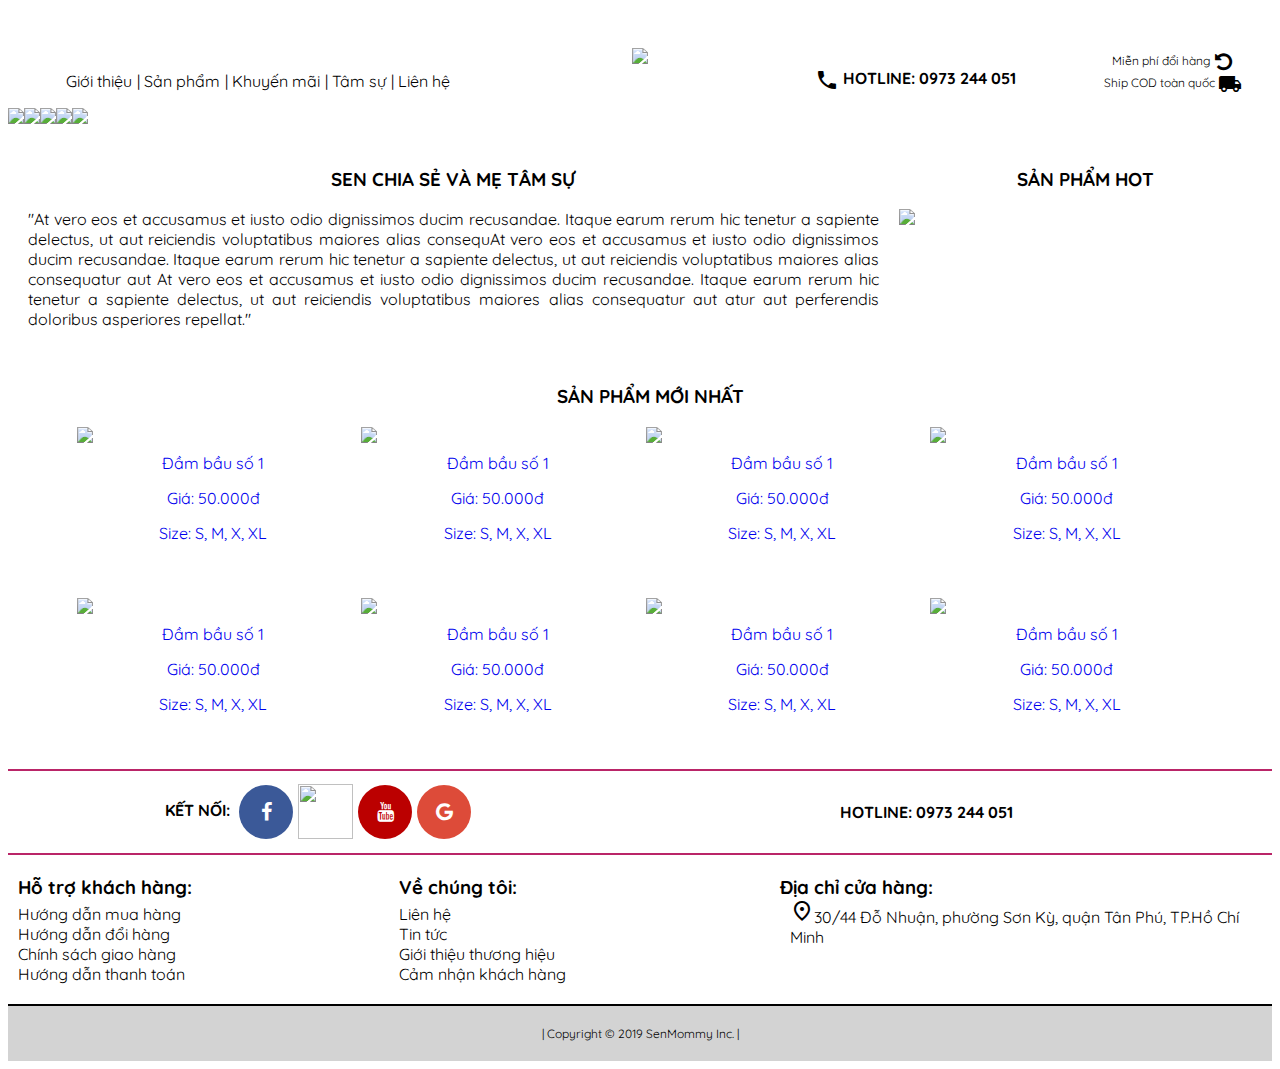
==== index.html @ 3764062b "My online shop" ====
<!DOCTYPE html>
<html>

<head>
    <meta charset="utf-8">
    <meta name="viewport" content="width=device-width, initial-scale=1">
    <link href="https://fonts.googleapis.com/css?family=Material+Icons|Material+Icons+Outlined|Material+Icons+Two+Tone|Material+Icons+Round|Material+Icons+Sharp" rel="stylesheet">
    <link rel="stylesheet" href="https://cdnjs.cloudflare.com/ajax/libs/font-awesome/4.7.0/css/font-awesome.min.css">
    <link href="https://fonts.googleapis.com/css?family=Barlow|Lora|Open+Sans|Quicksand|Source+Sans+Pro" rel="stylesheet">
    <script src="https://ajax.googleapis.com/ajax/libs/jquery/3.3.1/jquery.min.js"></script>
    <link href="https://cdn.rawgit.com/michalsnik/aos/2.1.1/dist/aos.css" rel="stylesheet">
    <script src="https://cdn.rawgit.com/michalsnik/aos/2.1.1/dist/aos.js"></script>
    <style>
        body {
            display: flex;
            font-family: 'Quicksand', sans-serif;
            flex-direction: column;
            justify-content: center;
        }
       .mywrapper {
            display: flex;
            font-family: 'Quicksand', sans-serif;
            flex-direction: column;
            justify-content: center;
            overflow-x: hidden;
        }
        .nav_box {
            display: block;
            list-style-type: none;
            background-color: transparent;
            overflow: hidden;
            margin-top: 0;
        }

        .nav {
            display: inline-block;
            font-size: 17;
            padding-right: 5px;
            text-decoration: none;
            background-color: transparent;
            color: black;
            font-weight: normal;
        }

        .nav:hover {
            font-weight: bold;
            text-decoration: underline;
        }

        .header2,
        .shipping {
            display: none;
        }

        .header {
            display: flex;
            margin: 0 0 0 0;
            background-color: white;
            max-height: 100px;
            height: 20vw;
        }

        .right_nav1 {
            display: flex;
            justify-content: center;
            align-items: flex-end;
            padding-bottom: 17px;
            width: 40%;
        }

        .right_nav2 {
            display: inline-block;
            text-align: center;
            margin: auto;
            width: 20%;
        }

        .right_nav3 {
            display: flex;
            width: 40%;
            text-align: center;
            align-items: flex-end;
        }

        .danhmuc_box {
            display: none;
            position: absolute;
            margin-left: -50px;
            background-color: white;
            width: 80vw;
            z-index: 2;
            max-width: 600px;
            border: solid black;
            border-width: 1px;
        }

        .danhmuc:hover .danhmuc_box {
            display: flex;
        }

        .danhmuc_box:hover {
            display: flex;
        }

        .danhmuc_content {
            display: flex;
            flex-direction: column;
            text-align: center;
            width: 33.3333%;
        }

        .subdanhmuc1:hover {
            background-color: lightgray;
            width: 100%;
            margin: auto;
            font-weight: 700;
            text-decoration: none;
        }

        .subdanhmuc1 {
            display: block;
            width: 100%;
            margin: auto;
            padding: 10px;
            text-decoration: none;
            font-weight: 400;
            color: black;
        }

        h4 {
            color: #ba2568;
            font-weight: bold;
            margin-left: 10px;
            margin-top: 10px;
            margin-bottom: 0;
        }

        .divider {
            height: 1px;
            background: #ba2568;
            margin: 0 0 0 0;
            width: 100%;
            border-bottom: 1px solid #ba2568;

        }
        .homecontent2 {
            display: flex;
            position: relative;
            width: 170vw;
            height: auto;
            margin-left:0;
            overflow:hidden;
            -webkit-animation: cycle 45s ease infinite;
            -moz-animation: cycle 45s ease infinite;
            -o-animation: cycle 45s ease infinite;
            animation: cycle 45s ease infinite;
        }
        
        .homecontent2 a {
           width:auto;
        }
        
        .homecontent2 a img{
            width:auto;
            height: 50vw;
        }

        .homecontent2:hover {
            -webkit-animation-play-state:  paused;
            -moz-animation-play-state:  paused;
            -o-animation-play-state: paused;
            animation-play-state: paused;
        }
        
        @keyframes cycle{
            from {transform: translateX(0px);}
            50% {transform: translateX(-70vw);}
            to {transform: translateX(0px);}
            
        }
        .homecontent3 {
            display: flex;
            margin: auto;
        }

        .homecontent3_1 {
            display: block;
            width: 30%;
        }

        .homecontent3_2 {
            display: block;
            width: 70%;
            background-color: white;
            color: black;
            padding-left: 10px;
            padding-right: 10px;
        }

        .homecontent4 {
            display: block;
            margin-top: 20px;;
            text-align: center;
        }

        .homecontent4_2 {
            display: flex;
            flex-flow: wrap;
            width: 90%;
            margin: auto;
            list-style: none;
            
        }

        .homecontent4_product {
            display: flex;
            flex-direction: column;
            margin-bottom: 50px;
            margin-left: auto;
            margin-right: auto;
            width: 24%;
            text-decoration: none;
        }
        .homecontent4_product p{
            margin: 10px 0 5px 0;
        }

        .homecontent5 {
            display: flex;
            width: 100%;
            margin: auto;
            align-items: center;
            max-width: 1000px;
        }

        .homecontent5_1 {
            display: inline-block;
            vertical-align: middle;
            width: 70%;
        }

        .homecontent5_2 {
            width: 30%;
            text-align: left;
            line-height: 50px;
        }

        .homecontent7 {
            display: flex;
            margin: 0 0 0 0;
        }

        .homecontent6 {
            display: flex;
            max-width: 1300px;
            margin: auto;
            width: 100%;
        }

        .homecontent6_1 {
            display: block;
            width: 30%;
            padding: 10px;
        }

        .homecontent6_2 {
            display: block;
            width: 30%;
            padding: 10px;
            text-align: left;
        }

        .homecontent6_3 {
            display: block;
            text-align: left;
            width: 40%;
            padding: 10px;
        }

        .fa {
            font-size: 20px;
            width: 20px;
            text-align: center;
            vertical-align: middle;
            text-decoration: none;
            border-radius: 100%;
        }

        .fa:hover {
            opacity: 0.5;
        }

        .fa-facebook {
            padding: 17px;
            margin-right: 5px;
            background: #3B5998;
            color: white;
        }

        .fa-youtube {
            padding: 17px;
            margin-right: 5px;
            background: #bb0000;
            color: white;
        }

        .fa-zalo {
            width:55px; height:55px; 
            vertical-align: middle;
            color: white;
            font-family: 'Quicksand', sans-serif;
            font-weight: bold;
        }
        .fa-zalo:hover {
            opacity: 0.5;
        }
        
        .fa-google {
            padding: 17px;
            margin-right: 5px;
            background: #dd4b39;
            color: white;
        }

        .overlay {
            position: absolute;
            bottom: 0;
            background: rgb(0, 0, 0);
            background: rgba(0, 0, 0, 0.5);
            /* Black see-through */
            color: #f1f1f1;
            width: 100%;
            transition: .5s ease;
            opacity: 0;
            overflow: hidden;
            margin-bottom: 5px;
            color: white;
            font-size: 20px;
            padding-top: 20px;
            padding-bottom: 20px;
            text-align: center;
        }
        @media (max-width:399px){
            .homecontent6 {
                display: flex;
                flex-flow: wrap;
                width: 100%;
                margin: auto;
            }

            .homecontent6_1 {
                width: 100%;
                text-align: left;
                padding-left: 3vw;
            }

            .homecontent6_2 {
                display: block;
                width: 100%;
                text-align: left;
                padding-left: 3vw;
                margin-top: -20px;
            }

            .homecontent6_3 {
                display: block;
                width: 100%;
                text-align: center;
                padding: inherit;
            }
        }
        @media (max-width:650px) and (min-width:399px) {
            .homecontent6 {
                display: flex;
                flex-flow: wrap;
                width: 100%;
                margin: auto;
            }

            .homecontent6_1 {
                width: 45%;
                text-align: left;
                padding-left: 3vw;
            }

            .homecontent6_2 {
                display: block;
                width: 44%;
                text-align: left;
                padding-left: 0vw;
            }

            .homecontent6_3 {
                display: block;
                width: 100%;
                text-align: center;
                padding: inherit;
            }
        }
        /*------------------------ device < 650px width screen-------------------------------------------------*/
        @media (max-width:650px) {

            .homecontent4 {
                display: flex;
                flex-direction: column;
            }

            .homecontent4_2 {
                display: flex;
                flex-direction: column;
                width: 100%;
                text-align: center;
                margin-bottom: 20px;
            }

            .homecontent4_product {
                display: flex;
                width: 70%;
                text-decoration: none;
                margin-left: auto;
                margin-right: auto;
                margin-bottom: 50px;
            }

            .homecontent5 {
                display: flex;
                flex-direction: column;
                width: 100%;
                margin: auto;
            }

            .homecontent5_1 {
                display: flex;
                vertical-align: middle;
                width: 100%;
                margin-left: 0;
                padding-top: 13px;
                height: 100%;
                justify-content: center;
            }

            .homecontent5_2 {
                width: 100%;
                line-height: 30px;
                text-align: center;
            }

            .fa {
                padding: 12px;
                font-size: 20px;
                width: 20px;
                text-align: center;
                text-decoration: none;
                border-radius: 100%;
            }
            
            .fa-zalo {
                width:45px; height:45px; 
                vertical-align: middle;
                color: white;
                font-family: 'Quicksand', sans-serif;
                font-weight: bold;
            }
            
            .fa-zalo:hover {
                opacity: 0.5;
            }
        }
        @media screen and (max-width:1151px) and (min-width:650px){
        .homecontent4_2 {
                display: flex;
                flex-flow: wrap;
                width: 90%;
                margin-left: auto;
                margin-right: auto;
                text-align: center;
                margin-bottom: 20px;
            }

            .homecontent4_product {
                display: flex;
                width: 47%;
                text-decoration: none;
                margin-left: auto;
                margin-right: auto;
                margin-bottom: 80px;
            }
        }
        /*--------------------------------device < 818px width screen----------------------------------------*/
        @media screen and (max-width:818px) {
            
            .homecontent7,{
                display: flex;
            }

            .homecontent3 {
                display: flex;
                flex-direction: column;
            }
            .homecontent3_1 {
                display: flex;
                flex-direction: column;
                align-items: center;
                width: 100%;
            }

            .homecontent3_2 {
                display: block;
                width: 100%;
                background-color: white;
                color: black;
                padding-left: 0px;
                padding-right:0px;
            }
            
            
            .header {
                display: none;
            }

            
            .header2 {
                display: flex;
                flex-flow: wrap;
                position: fixed;
                top:0;
                left:0;
                right:0;
                z-index: 20;
                margin: 0 0 0 0;
                background-color: white;
                max-height: 80px;
                height: 20vw;
            }
            
            .header_decoy{
                max-height: 110px;
                height: 20vw;
            }

            .right_nav1 {
                display: flex;
                width: 10%;
                margin-left: 5px;
                transition: .9s ease;
                padding: 0;
            }

            .right_nav2 {
                display: flex;
                width: 70%;
                margin-bottom: -10px;
                 transition: .9s ease;
            }

            .right_nav3 {
                display: flex;
                width: 10%;
                margin-right: 5px;
                transition: .9s ease;
                padding:0;
            }

            .side_nav_box {
                display: block;
                list-style-type: none;
                background-color: transparent;
                overflow: hidden;
                margin-top: 0;
            }

            #Mymenu {
                display: flex;
                flex-direction: column;
                width: 0px;
                position: fixed;
                z-index: 100;
                top: 0;
                left: 0;
                height: 100vh;
                overflow-y: auto;
                background-color: #29373f;
                overflow-x: hidden;
                transition: 0.2s;
                padding-top: 20px;
                color: white;
            }
            
            .shipping {
                display: inline-block;
                width: 100%;
                font-size: 12px;
                background-color: white;
            }

            .side_nav {
                display: inline;
                font-size: 17;
                padding: 10px 0 10px 10px;
                text-decoration: none;
                background-color: transparent;
                color: white;
                font-weight: normal;
            }

            .side_nav:hover {
                font-weight: bold;
                text-decoration: none;
                background-color: lightgray;
                color: black;
            }
            
            .side_active {
                font-weight: bold;
                text-decoration: none;
                background-color: lightgray;
                color: black;
                transition: .5s ease;
            }
            .side_danhmuc_box {
                display: flex;
                flex-direction: column;
                background-color: #f4f4f4;
                width: 100%;
                height: 100%;
                margin-bottom: 0px;
                text-decoration: none;
                -webkit-transition: all 0.5s ease-in-out;
                -moz-transition: all 0.5s ease-in-out;
                -o-transition: all 0.5s ease-in-out;
                transition: all 0.5s ease-in-out;
            }
            

            .side_danhmuc {
                display: flex;
                flex-direction: column;
                text-align: left;
                text-decoration: none;
                height:0;
                overflow-y: hidden;
                -webkit-transition: all 0.3s ease-in-out;
                -moz-transition: all 0.3s ease-in-out;
                -o-transition: all 0.3s ease-in-out;
                transition: all 0.3s ease-in-out;
            }
            
            .side_danhmuc_active{
                
            }
            
            .side_danhmuc_content {
                display: flex;
                flex-direction: column;
            }
            
            .side_danhmuc_content2:hover {
                color: black;
                background-color: lightgray;
            }
            .side_danhmuc_content a:hover {
                color: black;
                font-weight: bold;
                background-color: lightgray;
            }
            .side_danhmuc_content .side_subdanhmuc {
                color:black;
                text-decoration: none;
                padding: 10px 0 10px 10px;
            }
            .side_danhmuc_content .side_subheader{
                text-decoration: none;
                color: #ba2568;
                font-weight: bold;
                padding: 10px 0 10px 10px;
            }
            
            .rotated{
                -webkit-transform : rotate(180deg); 
                -moz-transform    : rotate(180deg);  
                -o-transform      : rotate(180deg); 
                transform       : rotate(180deg); 
                -webkit-transition: all 0.5s ease-in-out;
                -moz-transition: all 0.5s ease-in-out;
                -o-transition: all 0.5s ease-in-out;
                transition: all 0.5s ease-in-out;
            }

        }

        /*----------------------------------Menu resize at 1018px width--------------------------*/
        @media screen and (max-width:1020px) and (min-width:818px) {
            .header {
                display: flex;
                margin: 0 0 0 0;
                background-color: white;
                max-height: 120px;
                height: 20vw;
            }

            .right_nav1 {
                display: flex;
                align-self: flex-end;
                justify-content: center;
                align-items: flex-end;
                padding-bottom: 17px;
                width: 50%;
                height: 30%;
                transition: .9s ease;
            }

            .right_nav2 {
                display: flex;
                align-self: flex-start;
                justify-content: center;
                position: absolute;
                left: 0;
                right: 0;
                margin: auto;
                width: 20%;
                transition: .9s ease;
            }

            .right_nav3 {
                display: flex;
                width: 50%;
                text-align: right;
                align-items: flex-end;
                transition: .9s ease-out;
            }

            .header2,
            .shipping {
                display: none;
            }
        }

        /*-----------------------------------the end of style--------------------------------------------*/
    </style>
</head>

<body>
    
    <script>
        $(document).ready(function(){
            var docclick = null;
            var sideclick = false;
            
            $("#menuicon").click(function() {
                $("#Mymenu").css("width","250px");
            });
            
            $("#side_close").click(function() {
                $("#Mymenu").css("width","0");
            });
            
            $("#dropmenu").click(function(){
                $("#dropmenu").toggleClass("side_active");
                if ($("#dropmenuContent").css("height") !== "0px"){
                    $("#dropmenuContent").css("height","0px");
                } else {$("#dropmenuContent").css("height","284px");}
                
            })

            $(document).click(function(evt){ 
                $("#Mymenu").click(function(sideevt){
                    sideclick = sideevt.type;
                });
                var opened = $("#Mymenu").css('width');
                if (sideclick === false && opened !== "0px"){
                    $("#Mymenu").css("width","0");
                }
                sideclick = false;
            });
            
            AOS.init();
        });
        

        /*function closemenu() {
            document.getElementById("Mymenu").style.width = "0px";
            document.getElementById("dropmenuContent").style.height = "0";
        }

        function dachon() {
            document.getElementById("dropmenu").classList.toggle("side_active");
            if (document.getElementById("dropmenuContent").style.height === "284px") {
                document.getElementById("dropmenuContent").style.height = "0";
            }  else {  
                document.getElementById("dropmenuContent").style.height = "284px";
                    }
        }        
         });*/
    </script>
    <div class="mywrapper">
    <div class="header">
        <div class="right_nav1">
            <a href="About.html" class="nav">Giới thiệu</a><a>|&nbsp;</a>
            <div class="nav danhmuc"> Sản phẩm
                <div class="danhmuc_box">
                    <div class="danhmuc_content">
                        <a href=# style="text-decoration: none;">
                            <h4>PHONG CÁCH CỦA MẸ</h4>
                        </a>
                        <a class="subdanhmuc1" href=#>Đầm cho mẹ</a>
                        <a class="subdanhmuc1" href=#>Quần áo bầu</a>
                        <a class="subdanhmuc1" href=#>Đồ mẹ mặc nhà</a>
                        <a class="subdanhmuc1" href=#>Đổ lót cho mẹ</a>
                    </div>
                    <div class="danhmuc_content">
                        <a href=#>
                            <h4>MẸ DƯỠNG DA</h4>
                        </a>
                    </div>
                    <div class="danhmuc_content">
                        <a href=#>
                            <h4>DÀNH CHO BÉ YÊU</h4>
                        </a>
                    </div>
                </div>
            </div><a>|&nbsp;</a>
            <a href="Homepage.html" class="nav"> Khuyến mãi</a><a>|&nbsp;</a>
            <a href="Homepage.html" class="nav"> Tâm sự</a><a>|&nbsp;</a>
            <a href="Homepage.html" class="nav"> Liên hệ</a>
        </div>
        <div class="right_nav2"><a href="Homepage.html"><img src="https://scontent.fsgn5-4.fna.fbcdn.net/v/t1.15752-9/57540283_310483732956091_4205589434592133120_n.png?_nc_cat=102&_nc_oc=AQlIIdx_1BDN4nik1Ij426n83UsioNYTACM9rhwvS3b5catqlehzzZL-LfDaP2dJpnQ&_nc_ht=scontent.fsgn5-4.fna&oh=6fa738bcd6bc1d92f073dc97b3a2b221&oe=5D6D4627" width="85%" height="inherit" style="max-width: 170px; max-height: 100px" /></a></div>
        <div class="right_nav3">
            <p style="display: block;width: 60%;margin-right: 10px;"><a href="tel:0973244051" style="text-decoration: none; color: black;"><a class="material-icons" style="vertical-align: top;">phone</a><Strong> HOTLINE: 0973 244 051</Strong></a></p>
            <p style="display: block;width: 40%;font-size: 12px;">Miễn phí đổi hàng <a class="fa fa-undo" style="vertical-align: middle;"></a><br> Ship COD toàn quốc <a class="material-icons" style="vertical-align: middle;">local_shipping</a></p>
        </div>
    </div>



    <!-- for mobile and semi-mobile----------------------------------------------------------------------->
    <div class="header2">
        <div id="Mymenu" class="side_menu" >
            <p style="display: flex;justify-content: space-between;width:100%;"><a><strong style="margin-left: 10px">MENU</strong></a>
                <a id="side_close" class="material-icons" style="vertical-align: middle;margin-right: 10px;cursor: pointer;" >close</a>
            </p>
            <a href="About.html" class="side_nav">Giới thiệu</a>
            <div href=# class="side_nav" id="dropmenu" style="text-decoration: none;cursor: pointer"> 
                Sản phẩm <i id="dropicon" class="material-icons" style="vertical-align: middle; cursor: pointer;">keyboard_arrow_down</i>
            </div>
            <div class="side_danhmuc" id="dropmenuContent">    
            <div class="side_danhmuc_box">
                    <div class="side_danhmuc_content">
                        <div class="divider"></div>
                        <a href=# class="side_subheader">PHONG CÁCH CỦA MẸ</a>
                        <a href=# class="side_subdanhmuc">Đầm cho mẹ</a>
                        <a href=# class="side_subdanhmuc">Quần áo bầu</a>
                        <a href=# class="side_subdanhmuc">Đồ mẹ mặc nhà</a>
                        <a href=# class="side_subdanhmuc">Đổ lót cho mẹ</a>
                    </div>
                <div class="divider"></div>
                    <div class="side_danhmuc_content">
                        <a href=# class="side_subheader">MẸ DƯỠNG DA</a>
                    </div>
                <div class="divider"></div>
                    <div class="side_danhmuc_content">
                        <a href=# class="side_subheader">DÀNH CHO BÉ YÊU</a>
                    </div>
            </div>
            </div>
            <a href=# class="side_nav"> Khuyến mãi</a>
            <a href="Homepage.html" class="side_nav"> Tâm sự</a>
            <a href="Homepage.html" class="side_nav"> Liên hệ</a>
        </div>
        <div class="right_nav1" id="menuicon">
            <a class="material-icons" style="cursor: pointer; font-size: 30px" >menu</a>
        </div>
        <div class="right_nav2"><a href="Homepage.html" style="width: 100%;"><img src="https://scontent.fsgn5-4.fna.fbcdn.net/v/t1.15752-9/57540283_310483732956091_4205589434592133120_n.png?_nc_cat=102&_nc_oc=AQlIIdx_1BDN4nik1Ij426n83UsioNYTACM9rhwvS3b5catqlehzzZL-LfDaP2dJpnQ&_nc_ht=scontent.fsgn5-4.fna&oh=6fa738bcd6bc1d92f073dc97b3a2b221&oe=5D6D4627" width="30%" height="inherit" style="max-width: 140px" /></a>
        </div>
        <div class="right_nav3">
            <a href="tel:0973244051" class="material-icons" style="text-decoration: none;color: black; font-size: 28px; cursor: pointer;">phone</a>
        </div>
        <div class="shipping" style="width: 100%; text-align: center;"><a class="material-icons" style="vertical-align: middle;">replay</a>Miễn phí đổi hàng |&nbsp;<a class="material-icons" style="vertical-align: middle;">local_shipping</a> Ship COD toàn quốc
        </div>
    </div>
    
    <div class="header_decoy"></div>
    <!-- The end of header section for mobile and semi-mobile---------------------------------------------------->



    <div class="homecontent2">
        <a href=# class="slideshow1"><img src="https://product.hstatic.net/1000197303/product/pro_do_3_96ec238818914c9ca5c3c449c4987e6d_2048x2048.jpg" /></a>
        <a href=# class="slideshow2"><img  src="https://product.hstatic.net/1000197303/product/pro_xanh_la_1_6ecfaf47810347bbb2d5dca5531a153b_2048x2048.jpg"  /></a>
        <a href=# class="slideshow3"><img src="https://product.hstatic.net/1000197303/product/pro_trang_2_1766d41852e943319fb9f86ec44c9055_2048x2048.jpg" /></a>
        <a href=# class="slideshow3"><img src="https://product.hstatic.net/1000197303/product/pro_do_2_35688f8b612042eca6d22ccb806e878c_2048x2048.jpg" /></a>
        <a href=# class="slideshow3"><img src="https://product.hstatic.net/1000197303/product/pro_trang_1_e75a033cff5441e4b742c025636116a6_2048x2048.jpg" /></a>
    </div>
    
    

    <div class="homecontent3">
        <div class="homecontent3_2" style="margin-top: 20px;">
            <h3 style="text-align: center;">SEN CHIA SẺ VÀ MẸ TÂM SỰ</h3>
            <p style="margin-left: 10px; text-align: justify;margin-right: 10px;">"At vero eos et accusamus et iusto odio dignissimos ducim recusandae. Itaque earum rerum hic tenetur a sapiente delectus, ut aut reiciendis voluptatibus maiores alias consequAt vero eos et accusamus et iusto odio dignissimos ducim recusandae. Itaque earum rerum hic tenetur a sapiente delectus, ut aut reiciendis voluptatibus maiores alias consequatur aut At vero eos et accusamus et iusto odio dignissimos ducim recusandae. Itaque earum rerum hic tenetur a sapiente delectus, ut aut reiciendis voluptatibus maiores alias consequatur aut atur aut perferendis doloribus asperiores repellat."</p>
        </div>
        <div class="homecontent3_1" style="margin-top: 20px;">
            <h3 style="text-align: center;">SẢN PHẨM HOT</h3>
            <a href=# style="width: 80%;" ><img src="https://product.hstatic.net/1000197303/product/pro_do_2_35688f8b612042eca6d22ccb806e878c_2048x2048.jpg" width ="100%" height="auto" data-aos="fade-left"/></a>
        </div>
    </div>
    <div class="homecontent4">
        <h3 class="homecontent4_1" style="margin-left: 10px; width: 100%;">SẢN PHẨM MỚI NHẤT</h3>
         <div class="homecontent4_2" style="">
            <a href=# class="homecontent4_product" data-aos="fade-up">
                <img src="https://product.hstatic.net/1000197303/product/pro_den_1_2baa36cd51df4510be64a800c66a149a_2048x2048.jpg" width="100%" />
                <p >Đầm bầu số 1</p>
                <p >Giá: 50.000đ</p>
                <p >Size: S, M, X, XL</p>
                <div></div>
            </a>
            <a href=# class="homecontent4_product" data-aos="fade-up">
                <img src="https://product.hstatic.net/1000197303/product/pro_do_3_96ec238818914c9ca5c3c449c4987e6d_2048x2048.jpg" width="100%" />
                <p >Đầm bầu số 1</p>
                <p >Giá: 50.000đ</p>
                <p >Size: S, M, X, XL</p>
                <div></div>
            </a>
            <a href=# class="homecontent4_product" data-aos="fade-up">
                <img src="https://product.hstatic.net/1000197303/product/pro_xanh_duong_2_aa89285442d14d78afa1427d12aa4181_2048x2048.jpg" width="100%"/>
                <p >Đầm bầu số 1</p>
                <p >Giá: 50.000đ</p>
                <p >Size: S, M, X, XL</p>
                <div></div>
            </a>
            <a href=# class="homecontent4_product" data-aos="fade-up">
                <img src="https://product.hstatic.net/1000197303/product/pro_vang_1_3ac7cd2d86c140dca709439ebda916bf_2048x2048.jpg" width="100%" />
                <p >Đầm bầu số 1</p>
                <p >Giá: 50.000đ</p>
                <p >Size: S, M, X, XL</p>
                <div></div>
            </a>
            <a href=# class="homecontent4_product" data-aos="fade-up">
                <img src="https://product.hstatic.net/1000197303/product/pro_xanh_la_1_6ecfaf47810347bbb2d5dca5531a153b_2048x2048.jpg" width="100%"/>
                <p >Đầm bầu số 1</p>
                <p >Giá: 50.000đ</p>
                <p >Size: S, M, X, XL</p>
                <div></div>
            </a>
            <a href=# class="homecontent4_product" data-aos="fade-up">
                <img src="https://product.hstatic.net/1000197303/product/pro_do_2_35688f8b612042eca6d22ccb806e878c_2048x2048.jpg" width="100%" />
                <p >Đầm bầu số 1</p>
                <p >Giá: 50.000đ</p>
                <p >Size: S, M, X, XL</p>
                <div></div>
            </a>
            <a href=# class="homecontent4_product" data-aos="fade-up">
                <img src="https://product.hstatic.net/1000197303/product/pro_trang_1_e75a033cff5441e4b742c025636116a6_2048x2048.jpg" width="100%"/>
                <p >Đầm bầu số 1</p>
                <p >Giá: 50.000đ</p>
                <p >Size: S, M, X, XL</p>
                <div></div>
            </a>
            <a href=# class="homecontent4_product" data-aos="fade-up">
                <img src="https://product.hstatic.net/1000197303/product/pro_trang_2_1766d41852e943319fb9f86ec44c9055_2048x2048.jpg" width="100%" />
                <p >Đầm bầu số 1</p>
                <p >Giá: 50.000đ</p>
                <p >Size: S, M, X, XL</p>
                <div></div>
            </a>
        </div>
    </div>
    <div class="divider"></div>
    <div class="homecontent5">
        <div class="homecontent5_1"><a style="margin:auto 5px auto 25px; "><strong>KẾT NỐI: </strong></a><a href="#" class="fa fa-facebook"></a><a href=#><img class="fa-zalo" src="https://scontent.fsgn5-4.fna.fbcdn.net/v/t1.15752-9/58631083_1479527252185658_1590809870158790656_n.png?_nc_cat=102&_nc_oc=AQkWxC_IKJn-1jberr1zasiEtRdHb2XXq9sr8FBTuuRrCjcP5fem2lGXw_it4bFU1VQ&_nc_ht=scontent.fsgn5-4.fna&oh=776a38be55c5a33609343c8c4aa3bed8&oe=5D77FE95" style="margin-right: 5px;" /></a><a href="#" class="fa fa-youtube"></a><a href="#" class="fa fa-google"></a>
        </div>
        <p class="homecontent5_2"><a href="tel:0973244051" style="text-decoration: none;color: black;"><strong style="margin-top: auto;margin-bottom: auto;">HOTLINE: 0973 244 051</strong></a></p>
    </div>
    <div class="divider"></div>
    <div class="homecontent6">
        <div class="homecontent6_1">
            <h3 style="margin: 10px 0 5px 0;">Hỗ trợ khách hàng:</h3>
            <a style="display: block;">Hướng dẫn mua hàng</a>
            <a style="display: block;">Hướng dẫn đổi hàng</a>
            <a style="display: block;">Chính sách giao hàng</a>
            <a style="display: block;">Hướng dẫn thanh toán</a>
        </div>
        <div class="homecontent6_2">
            <h3 style="margin: 10px 0 5px 0;">Về chúng tôi:</h3>
            <a style="display: block;">Liên hệ</a>
            <a style="display: block;">Tin tức</a>
            <a style="display: block;">Giới thiệu thương hiệu</a>
            <a style="display: block;">Cảm nhận khách hàng</a>
        </div>
        <div class="homecontent6_3">
            <h3 style="margin: 10px 0 0px 0;">Địa chỉ cửa hàng:</h3>
            <a style="display: inline-block; margin-left: 10px;margin-right: 10px;"><i class="material-icons-outlined" style="display: inline-block;">place</i>30/44 Đỗ Nhuận, phường Sơn Kỳ, quận Tân Phú, TP.Hồ Chí Minh</a>
        </div>
    </div>
    <div class="divider" style="margin-top:10px; background-color: black; border-bottom-color: black;"></div>
    <div class="homecontent7" style="background-color: lightgray; margin: 0 0 0 0;display: flex;">
        <p style="margin: auto; padding: 20px;font-size: 12px;">| Copyright &#169; 2019 SenMommy Inc. |</p>
    </div>
</div>
</body>
</html>
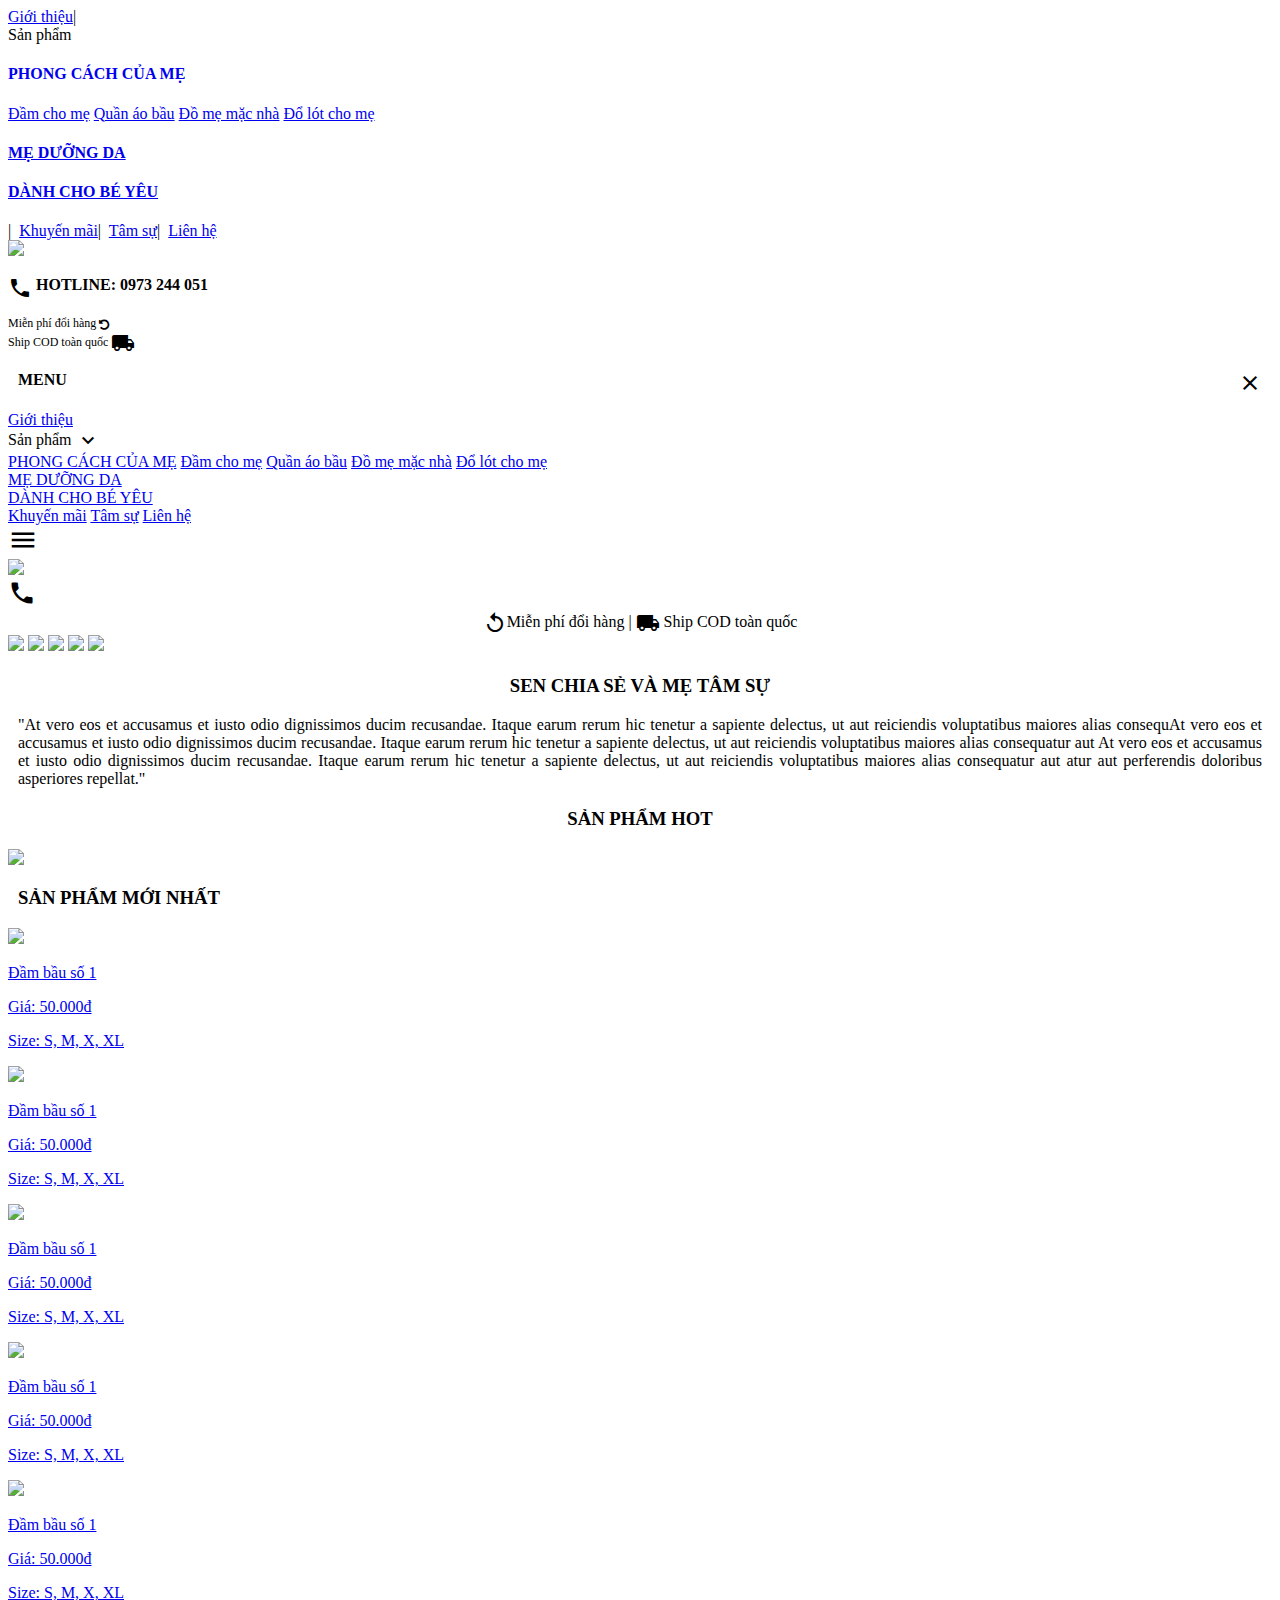
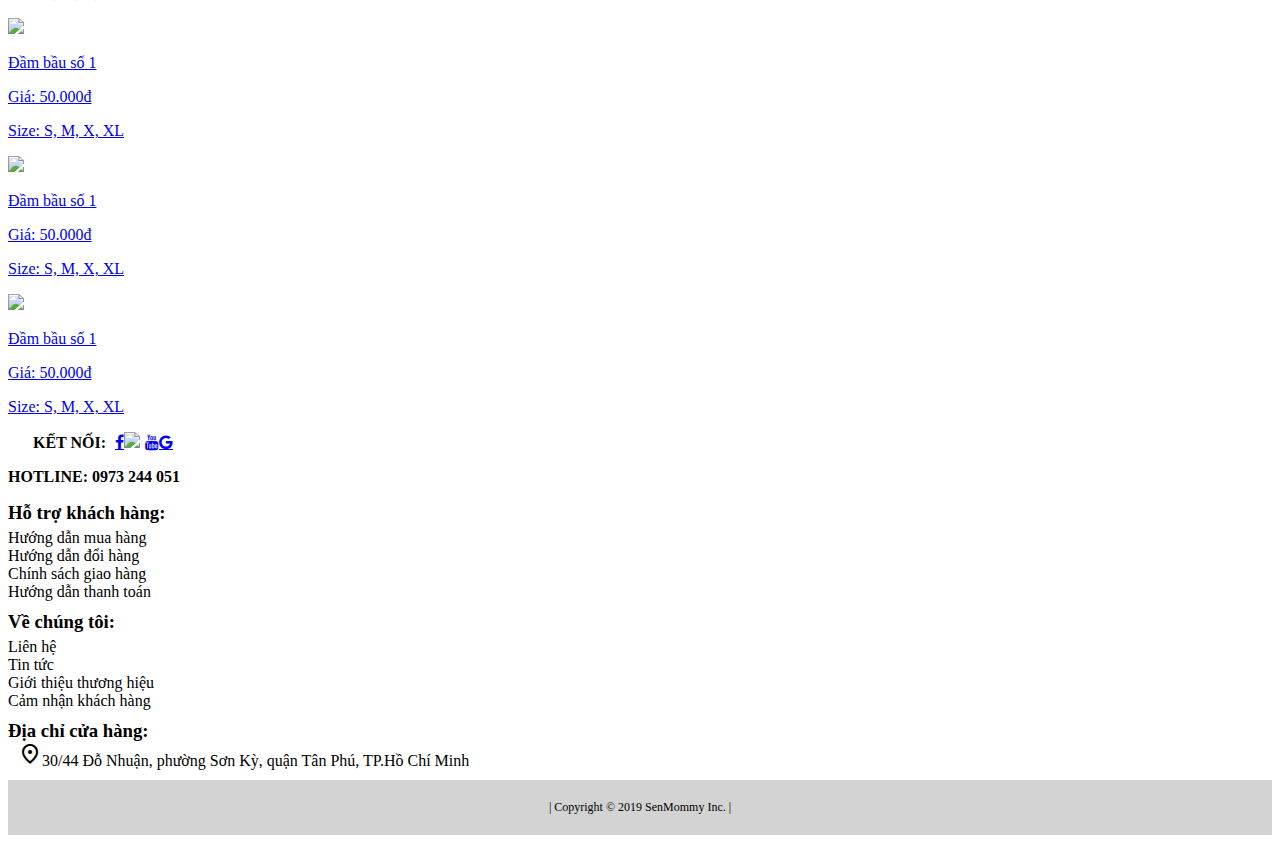
==== commit 014a03aa: "My Homepage" ====
--- a/index.html
+++ b/index.html
@@ -9,789 +9,11 @@
     <link href="https://fonts.googleapis.com/css?family=Barlow|Lora|Open+Sans|Quicksand|Source+Sans+Pro" rel="stylesheet">
     <script src="https://ajax.googleapis.com/ajax/libs/jquery/3.3.1/jquery.min.js"></script>
     <link href="https://cdn.rawgit.com/michalsnik/aos/2.1.1/dist/aos.css" rel="stylesheet">
+    <link rel="stylesheet" href=".CSS/style_index.css">
     <script src="https://cdn.rawgit.com/michalsnik/aos/2.1.1/dist/aos.js"></script>
-    <style>
-        body {
-            display: flex;
-            font-family: 'Quicksand', sans-serif;
-            flex-direction: column;
-            justify-content: center;
-        }
-       .mywrapper {
-            display: flex;
-            font-family: 'Quicksand', sans-serif;
-            flex-direction: column;
-            justify-content: center;
-            overflow-x: hidden;
-        }
-        .nav_box {
-            display: block;
-            list-style-type: none;
-            background-color: transparent;
-            overflow: hidden;
-            margin-top: 0;
-        }
-
-        .nav {
-            display: inline-block;
-            font-size: 17;
-            padding-right: 5px;
-            text-decoration: none;
-            background-color: transparent;
-            color: black;
-            font-weight: normal;
-        }
-
-        .nav:hover {
-            font-weight: bold;
-            text-decoration: underline;
-        }
-
-        .header2,
-        .shipping {
-            display: none;
-        }
-
-        .header {
-            display: flex;
-            margin: 0 0 0 0;
-            background-color: white;
-            max-height: 100px;
-            height: 20vw;
-        }
-
-        .right_nav1 {
-            display: flex;
-            justify-content: center;
-            align-items: flex-end;
-            padding-bottom: 17px;
-            width: 40%;
-        }
-
-        .right_nav2 {
-            display: inline-block;
-            text-align: center;
-            margin: auto;
-            width: 20%;
-        }
-
-        .right_nav3 {
-            display: flex;
-            width: 40%;
-            text-align: center;
-            align-items: flex-end;
-        }
-
-        .danhmuc_box {
-            display: none;
-            position: absolute;
-            margin-left: -50px;
-            background-color: white;
-            width: 80vw;
-            z-index: 2;
-            max-width: 600px;
-            border: solid black;
-            border-width: 1px;
-        }
-
-        .danhmuc:hover .danhmuc_box {
-            display: flex;
-        }
-
-        .danhmuc_box:hover {
-            display: flex;
-        }
-
-        .danhmuc_content {
-            display: flex;
-            flex-direction: column;
-            text-align: center;
-            width: 33.3333%;
-        }
-
-        .subdanhmuc1:hover {
-            background-color: lightgray;
-            width: 100%;
-            margin: auto;
-            font-weight: 700;
-            text-decoration: none;
-        }
-
-        .subdanhmuc1 {
-            display: block;
-            width: 100%;
-            margin: auto;
-            padding: 10px;
-            text-decoration: none;
-            font-weight: 400;
-            color: black;
-        }
-
-        h4 {
-            color: #ba2568;
-            font-weight: bold;
-            margin-left: 10px;
-            margin-top: 10px;
-            margin-bottom: 0;
-        }
-
-        .divider {
-            height: 1px;
-            background: #ba2568;
-            margin: 0 0 0 0;
-            width: 100%;
-            border-bottom: 1px solid #ba2568;
-
-        }
-        .homecontent2 {
-            display: flex;
-            position: relative;
-            width: 170vw;
-            height: auto;
-            margin-left:0;
-            overflow:hidden;
-            -webkit-animation: cycle 45s ease infinite;
-            -moz-animation: cycle 45s ease infinite;
-            -o-animation: cycle 45s ease infinite;
-            animation: cycle 45s ease infinite;
-        }
-        
-        .homecontent2 a {
-           width:auto;
-        }
-        
-        .homecontent2 a img{
-            width:auto;
-            height: 50vw;
-        }
-
-        .homecontent2:hover {
-            -webkit-animation-play-state:  paused;
-            -moz-animation-play-state:  paused;
-            -o-animation-play-state: paused;
-            animation-play-state: paused;
-        }
-        
-        @keyframes cycle{
-            from {transform: translateX(0px);}
-            50% {transform: translateX(-70vw);}
-            to {transform: translateX(0px);}
-            
-        }
-        .homecontent3 {
-            display: flex;
-            margin: auto;
-        }
-
-        .homecontent3_1 {
-            display: block;
-            width: 30%;
-        }
-
-        .homecontent3_2 {
-            display: block;
-            width: 70%;
-            background-color: white;
-            color: black;
-            padding-left: 10px;
-            padding-right: 10px;
-        }
-
-        .homecontent4 {
-            display: block;
-            margin-top: 20px;;
-            text-align: center;
-        }
-
-        .homecontent4_2 {
-            display: flex;
-            flex-flow: wrap;
-            width: 90%;
-            margin: auto;
-            list-style: none;
-            
-        }
-
-        .homecontent4_product {
-            display: flex;
-            flex-direction: column;
-            margin-bottom: 50px;
-            margin-left: auto;
-            margin-right: auto;
-            width: 24%;
-            text-decoration: none;
-        }
-        .homecontent4_product p{
-            margin: 10px 0 5px 0;
-        }
-
-        .homecontent5 {
-            display: flex;
-            width: 100%;
-            margin: auto;
-            align-items: center;
-            max-width: 1000px;
-        }
-
-        .homecontent5_1 {
-            display: inline-block;
-            vertical-align: middle;
-            width: 70%;
-        }
-
-        .homecontent5_2 {
-            width: 30%;
-            text-align: left;
-            line-height: 50px;
-        }
-
-        .homecontent7 {
-            display: flex;
-            margin: 0 0 0 0;
-        }
-
-        .homecontent6 {
-            display: flex;
-            max-width: 1300px;
-            margin: auto;
-            width: 100%;
-        }
-
-        .homecontent6_1 {
-            display: block;
-            width: 30%;
-            padding: 10px;
-        }
-
-        .homecontent6_2 {
-            display: block;
-            width: 30%;
-            padding: 10px;
-            text-align: left;
-        }
-
-        .homecontent6_3 {
-            display: block;
-            text-align: left;
-            width: 40%;
-            padding: 10px;
-        }
-
-        .fa {
-            font-size: 20px;
-            width: 20px;
-            text-align: center;
-            vertical-align: middle;
-            text-decoration: none;
-            border-radius: 100%;
-        }
-
-        .fa:hover {
-            opacity: 0.5;
-        }
-
-        .fa-facebook {
-            padding: 17px;
-            margin-right: 5px;
-            background: #3B5998;
-            color: white;
-        }
-
-        .fa-youtube {
-            padding: 17px;
-            margin-right: 5px;
-            background: #bb0000;
-            color: white;
-        }
-
-        .fa-zalo {
-            width:55px; height:55px; 
-            vertical-align: middle;
-            color: white;
-            font-family: 'Quicksand', sans-serif;
-            font-weight: bold;
-        }
-        .fa-zalo:hover {
-            opacity: 0.5;
-        }
-        
-        .fa-google {
-            padding: 17px;
-            margin-right: 5px;
-            background: #dd4b39;
-            color: white;
-        }
-
-        .overlay {
-            position: absolute;
-            bottom: 0;
-            background: rgb(0, 0, 0);
-            background: rgba(0, 0, 0, 0.5);
-            /* Black see-through */
-            color: #f1f1f1;
-            width: 100%;
-            transition: .5s ease;
-            opacity: 0;
-            overflow: hidden;
-            margin-bottom: 5px;
-            color: white;
-            font-size: 20px;
-            padding-top: 20px;
-            padding-bottom: 20px;
-            text-align: center;
-        }
-        @media (max-width:399px){
-            .homecontent6 {
-                display: flex;
-                flex-flow: wrap;
-                width: 100%;
-                margin: auto;
-            }
-
-            .homecontent6_1 {
-                width: 100%;
-                text-align: left;
-                padding-left: 3vw;
-            }
-
-            .homecontent6_2 {
-                display: block;
-                width: 100%;
-                text-align: left;
-                padding-left: 3vw;
-                margin-top: -20px;
-            }
-
-            .homecontent6_3 {
-                display: block;
-                width: 100%;
-                text-align: center;
-                padding: inherit;
-            }
-        }
-        @media (max-width:650px) and (min-width:399px) {
-            .homecontent6 {
-                display: flex;
-                flex-flow: wrap;
-                width: 100%;
-                margin: auto;
-            }
-
-            .homecontent6_1 {
-                width: 45%;
-                text-align: left;
-                padding-left: 3vw;
-            }
-
-            .homecontent6_2 {
-                display: block;
-                width: 44%;
-                text-align: left;
-                padding-left: 0vw;
-            }
-
-            .homecontent6_3 {
-                display: block;
-                width: 100%;
-                text-align: center;
-                padding: inherit;
-            }
-        }
-        /*------------------------ device < 650px width screen-------------------------------------------------*/
-        @media (max-width:650px) {
-
-            .homecontent4 {
-                display: flex;
-                flex-direction: column;
-            }
-
-            .homecontent4_2 {
-                display: flex;
-                flex-direction: column;
-                width: 100%;
-                text-align: center;
-                margin-bottom: 20px;
-            }
-
-            .homecontent4_product {
-                display: flex;
-                width: 70%;
-                text-decoration: none;
-                margin-left: auto;
-                margin-right: auto;
-                margin-bottom: 50px;
-            }
-
-            .homecontent5 {
-                display: flex;
-                flex-direction: column;
-                width: 100%;
-                margin: auto;
-            }
-
-            .homecontent5_1 {
-                display: flex;
-                vertical-align: middle;
-                width: 100%;
-                margin-left: 0;
-                padding-top: 13px;
-                height: 100%;
-                justify-content: center;
-            }
-
-            .homecontent5_2 {
-                width: 100%;
-                line-height: 30px;
-                text-align: center;
-            }
-
-            .fa {
-                padding: 12px;
-                font-size: 20px;
-                width: 20px;
-                text-align: center;
-                text-decoration: none;
-                border-radius: 100%;
-            }
-            
-            .fa-zalo {
-                width:45px; height:45px; 
-                vertical-align: middle;
-                color: white;
-                font-family: 'Quicksand', sans-serif;
-                font-weight: bold;
-            }
-            
-            .fa-zalo:hover {
-                opacity: 0.5;
-            }
-        }
-        @media screen and (max-width:1151px) and (min-width:650px){
-        .homecontent4_2 {
-                display: flex;
-                flex-flow: wrap;
-                width: 90%;
-                margin-left: auto;
-                margin-right: auto;
-                text-align: center;
-                margin-bottom: 20px;
-            }
-
-            .homecontent4_product {
-                display: flex;
-                width: 47%;
-                text-decoration: none;
-                margin-left: auto;
-                margin-right: auto;
-                margin-bottom: 80px;
-            }
-        }
-        /*--------------------------------device < 818px width screen----------------------------------------*/
-        @media screen and (max-width:818px) {
-            
-            .homecontent7,{
-                display: flex;
-            }
-
-            .homecontent3 {
-                display: flex;
-                flex-direction: column;
-            }
-            .homecontent3_1 {
-                display: flex;
-                flex-direction: column;
-                align-items: center;
-                width: 100%;
-            }
-
-            .homecontent3_2 {
-                display: block;
-                width: 100%;
-                background-color: white;
-                color: black;
-                padding-left: 0px;
-                padding-right:0px;
-            }
-            
-            
-            .header {
-                display: none;
-            }
-
-            
-            .header2 {
-                display: flex;
-                flex-flow: wrap;
-                position: fixed;
-                top:0;
-                left:0;
-                right:0;
-                z-index: 20;
-                margin: 0 0 0 0;
-                background-color: white;
-                max-height: 80px;
-                height: 20vw;
-            }
-            
-            .header_decoy{
-                max-height: 110px;
-                height: 20vw;
-            }
-
-            .right_nav1 {
-                display: flex;
-                width: 10%;
-                margin-left: 5px;
-                transition: .9s ease;
-                padding: 0;
-            }
-
-            .right_nav2 {
-                display: flex;
-                width: 70%;
-                margin-bottom: -10px;
-                 transition: .9s ease;
-            }
-
-            .right_nav3 {
-                display: flex;
-                width: 10%;
-                margin-right: 5px;
-                transition: .9s ease;
-                padding:0;
-            }
-
-            .side_nav_box {
-                display: block;
-                list-style-type: none;
-                background-color: transparent;
-                overflow: hidden;
-                margin-top: 0;
-            }
-
-            #Mymenu {
-                display: flex;
-                flex-direction: column;
-                width: 0px;
-                position: fixed;
-                z-index: 100;
-                top: 0;
-                left: 0;
-                height: 100vh;
-                overflow-y: auto;
-                background-color: #29373f;
-                overflow-x: hidden;
-                transition: 0.2s;
-                padding-top: 20px;
-                color: white;
-            }
-            
-            .shipping {
-                display: inline-block;
-                width: 100%;
-                font-size: 12px;
-                background-color: white;
-            }
-
-            .side_nav {
-                display: inline;
-                font-size: 17;
-                padding: 10px 0 10px 10px;
-                text-decoration: none;
-                background-color: transparent;
-                color: white;
-                font-weight: normal;
-            }
-
-            .side_nav:hover {
-                font-weight: bold;
-                text-decoration: none;
-                background-color: lightgray;
-                color: black;
-            }
-            
-            .side_active {
-                font-weight: bold;
-                text-decoration: none;
-                background-color: lightgray;
-                color: black;
-                transition: .5s ease;
-            }
-            .side_danhmuc_box {
-                display: flex;
-                flex-direction: column;
-                background-color: #f4f4f4;
-                width: 100%;
-                height: 100%;
-                margin-bottom: 0px;
-                text-decoration: none;
-                -webkit-transition: all 0.5s ease-in-out;
-                -moz-transition: all 0.5s ease-in-out;
-                -o-transition: all 0.5s ease-in-out;
-                transition: all 0.5s ease-in-out;
-            }
-            
-
-            .side_danhmuc {
-                display: flex;
-                flex-direction: column;
-                text-align: left;
-                text-decoration: none;
-                height:0;
-                overflow-y: hidden;
-                -webkit-transition: all 0.3s ease-in-out;
-                -moz-transition: all 0.3s ease-in-out;
-                -o-transition: all 0.3s ease-in-out;
-                transition: all 0.3s ease-in-out;
-            }
-            
-            .side_danhmuc_active{
-                
-            }
-            
-            .side_danhmuc_content {
-                display: flex;
-                flex-direction: column;
-            }
-            
-            .side_danhmuc_content2:hover {
-                color: black;
-                background-color: lightgray;
-            }
-            .side_danhmuc_content a:hover {
-                color: black;
-                font-weight: bold;
-                background-color: lightgray;
-            }
-            .side_danhmuc_content .side_subdanhmuc {
-                color:black;
-                text-decoration: none;
-                padding: 10px 0 10px 10px;
-            }
-            .side_danhmuc_content .side_subheader{
-                text-decoration: none;
-                color: #ba2568;
-                font-weight: bold;
-                padding: 10px 0 10px 10px;
-            }
-            
-            .rotated{
-                -webkit-transform : rotate(180deg); 
-                -moz-transform    : rotate(180deg);  
-                -o-transform      : rotate(180deg); 
-                transform       : rotate(180deg); 
-                -webkit-transition: all 0.5s ease-in-out;
-                -moz-transition: all 0.5s ease-in-out;
-                -o-transition: all 0.5s ease-in-out;
-                transition: all 0.5s ease-in-out;
-            }
-
-        }
-
-        /*----------------------------------Menu resize at 1018px width--------------------------*/
-        @media screen and (max-width:1020px) and (min-width:818px) {
-            .header {
-                display: flex;
-                margin: 0 0 0 0;
-                background-color: white;
-                max-height: 120px;
-                height: 20vw;
-            }
-
-            .right_nav1 {
-                display: flex;
-                align-self: flex-end;
-                justify-content: center;
-                align-items: flex-end;
-                padding-bottom: 17px;
-                width: 50%;
-                height: 30%;
-                transition: .9s ease;
-            }
-
-            .right_nav2 {
-                display: flex;
-                align-self: flex-start;
-                justify-content: center;
-                position: absolute;
-                left: 0;
-                right: 0;
-                margin: auto;
-                width: 20%;
-                transition: .9s ease;
-            }
-
-            .right_nav3 {
-                display: flex;
-                width: 50%;
-                text-align: right;
-                align-items: flex-end;
-                transition: .9s ease-out;
-            }
-
-            .header2,
-            .shipping {
-                display: none;
-            }
-        }
-
-        /*-----------------------------------the end of style--------------------------------------------*/
-    </style>
+    <script src=".js/index.js"></script>
 </head>
-
 <body>
-    
-    <script>
-        $(document).ready(function(){
-            var docclick = null;
-            var sideclick = false;
-            
-            $("#menuicon").click(function() {
-                $("#Mymenu").css("width","250px");
-            });
-            
-            $("#side_close").click(function() {
-                $("#Mymenu").css("width","0");
-            });
-            
-            $("#dropmenu").click(function(){
-                $("#dropmenu").toggleClass("side_active");
-                if ($("#dropmenuContent").css("height") !== "0px"){
-                    $("#dropmenuContent").css("height","0px");
-                } else {$("#dropmenuContent").css("height","284px");}
-                
-            })
-
-            $(document).click(function(evt){ 
-                $("#Mymenu").click(function(sideevt){
-                    sideclick = sideevt.type;
-                });
-                var opened = $("#Mymenu").css('width');
-                if (sideclick === false && opened !== "0px"){
-                    $("#Mymenu").css("width","0");
-                }
-                sideclick = false;
-            });
-            
-            AOS.init();
-        });
-        
-
-        /*function closemenu() {
-            document.getElementById("Mymenu").style.width = "0px";
-            document.getElementById("dropmenuContent").style.height = "0";
-        }
-
-        function dachon() {
-            document.getElementById("dropmenu").classList.toggle("side_active");
-            if (document.getElementById("dropmenuContent").style.height === "284px") {
-                document.getElementById("dropmenuContent").style.height = "0";
-            }  else {  
-                document.getElementById("dropmenuContent").style.height = "284px";
-                    }
-        }        
-         });*/
-    </script>
     <div class="mywrapper">
     <div class="header">
         <div class="right_nav1">
@@ -884,11 +106,11 @@
 
 
     <div class="homecontent2">
-        <a href=# class="slideshow1"><img src="https://product.hstatic.net/1000197303/product/pro_do_3_96ec238818914c9ca5c3c449c4987e6d_2048x2048.jpg" /></a>
-        <a href=# class="slideshow2"><img  src="https://product.hstatic.net/1000197303/product/pro_xanh_la_1_6ecfaf47810347bbb2d5dca5531a153b_2048x2048.jpg"  /></a>
-        <a href=# class="slideshow3"><img src="https://product.hstatic.net/1000197303/product/pro_trang_2_1766d41852e943319fb9f86ec44c9055_2048x2048.jpg" /></a>
-        <a href=# class="slideshow3"><img src="https://product.hstatic.net/1000197303/product/pro_do_2_35688f8b612042eca6d22ccb806e878c_2048x2048.jpg" /></a>
-        <a href=# class="slideshow3"><img src="https://product.hstatic.net/1000197303/product/pro_trang_1_e75a033cff5441e4b742c025636116a6_2048x2048.jpg" /></a>
+        <a href="Products.html" class="slideshow1"><img src="https://product.hstatic.net/1000197303/product/pro_do_3_96ec238818914c9ca5c3c449c4987e6d_2048x2048.jpg" /></a>
+        <a href="Products.html" class="slideshow2"><img  src="https://product.hstatic.net/1000197303/product/pro_xanh_la_1_6ecfaf47810347bbb2d5dca5531a153b_2048x2048.jpg"  /></a>
+        <a href="Products.html" class="slideshow3"><img src="https://product.hstatic.net/1000197303/product/pro_trang_2_1766d41852e943319fb9f86ec44c9055_2048x2048.jpg" /></a>
+        <a href="Products.html" class="slideshow3"><img src="https://product.hstatic.net/1000197303/product/pro_do_2_35688f8b612042eca6d22ccb806e878c_2048x2048.jpg" /></a>
+        <a href="Products.html" class="slideshow3"><img src="https://product.hstatic.net/1000197303/product/pro_trang_1_e75a033cff5441e4b742c025636116a6_2048x2048.jpg" /></a>
     </div>
     
     
@@ -900,62 +122,62 @@
         </div>
         <div class="homecontent3_1" style="margin-top: 20px;">
             <h3 style="text-align: center;">SẢN PHẨM HOT</h3>
-            <a href=# style="width: 80%;" ><img src="https://product.hstatic.net/1000197303/product/pro_do_2_35688f8b612042eca6d22ccb806e878c_2048x2048.jpg" width ="100%" height="auto" data-aos="fade-left"/></a>
+            <a href="Products.html" style="width: 80%;" ><img src="https://product.hstatic.net/1000197303/product/pro_do_2_35688f8b612042eca6d22ccb806e878c_2048x2048.jpg" width ="100%" height="auto" data-aos="fade-left"/></a>
         </div>
     </div>
     <div class="homecontent4">
         <h3 class="homecontent4_1" style="margin-left: 10px; width: 100%;">SẢN PHẨM MỚI NHẤT</h3>
          <div class="homecontent4_2" style="">
-            <a href=# class="homecontent4_product" data-aos="fade-up">
+            <a href="Products.html" class="homecontent4_product" data-aos="fade-up">
                 <img src="https://product.hstatic.net/1000197303/product/pro_den_1_2baa36cd51df4510be64a800c66a149a_2048x2048.jpg" width="100%" />
                 <p >Đầm bầu số 1</p>
                 <p >Giá: 50.000đ</p>
                 <p >Size: S, M, X, XL</p>
                 <div></div>
             </a>
-            <a href=# class="homecontent4_product" data-aos="fade-up">
+            <a href="Products.html" class="homecontent4_product" data-aos="fade-up">
                 <img src="https://product.hstatic.net/1000197303/product/pro_do_3_96ec238818914c9ca5c3c449c4987e6d_2048x2048.jpg" width="100%" />
                 <p >Đầm bầu số 1</p>
                 <p >Giá: 50.000đ</p>
                 <p >Size: S, M, X, XL</p>
                 <div></div>
             </a>
-            <a href=# class="homecontent4_product" data-aos="fade-up">
+            <a href="Products.html" class="homecontent4_product" data-aos="fade-up">
                 <img src="https://product.hstatic.net/1000197303/product/pro_xanh_duong_2_aa89285442d14d78afa1427d12aa4181_2048x2048.jpg" width="100%"/>
                 <p >Đầm bầu số 1</p>
                 <p >Giá: 50.000đ</p>
                 <p >Size: S, M, X, XL</p>
                 <div></div>
             </a>
-            <a href=# class="homecontent4_product" data-aos="fade-up">
+            <a href="Products.html" class="homecontent4_product" data-aos="fade-up">
                 <img src="https://product.hstatic.net/1000197303/product/pro_vang_1_3ac7cd2d86c140dca709439ebda916bf_2048x2048.jpg" width="100%" />
                 <p >Đầm bầu số 1</p>
                 <p >Giá: 50.000đ</p>
                 <p >Size: S, M, X, XL</p>
                 <div></div>
             </a>
-            <a href=# class="homecontent4_product" data-aos="fade-up">
+            <a href="Products.html" class="homecontent4_product" data-aos="fade-up">
                 <img src="https://product.hstatic.net/1000197303/product/pro_xanh_la_1_6ecfaf47810347bbb2d5dca5531a153b_2048x2048.jpg" width="100%"/>
                 <p >Đầm bầu số 1</p>
                 <p >Giá: 50.000đ</p>
                 <p >Size: S, M, X, XL</p>
                 <div></div>
             </a>
-            <a href=# class="homecontent4_product" data-aos="fade-up">
+            <a href="Products.html" class="homecontent4_product" data-aos="fade-up">
                 <img src="https://product.hstatic.net/1000197303/product/pro_do_2_35688f8b612042eca6d22ccb806e878c_2048x2048.jpg" width="100%" />
                 <p >Đầm bầu số 1</p>
                 <p >Giá: 50.000đ</p>
                 <p >Size: S, M, X, XL</p>
                 <div></div>
             </a>
-            <a href=# class="homecontent4_product" data-aos="fade-up">
+            <a href="Products.html" class="homecontent4_product" data-aos="fade-up">
                 <img src="https://product.hstatic.net/1000197303/product/pro_trang_1_e75a033cff5441e4b742c025636116a6_2048x2048.jpg" width="100%"/>
                 <p >Đầm bầu số 1</p>
                 <p >Giá: 50.000đ</p>
                 <p >Size: S, M, X, XL</p>
                 <div></div>
             </a>
-            <a href=# class="homecontent4_product" data-aos="fade-up">
+            <a href="Products.html" class="homecontent4_product" data-aos="fade-up">
                 <img src="https://product.hstatic.net/1000197303/product/pro_trang_2_1766d41852e943319fb9f86ec44c9055_2048x2048.jpg" width="100%" />
                 <p >Đầm bầu số 1</p>
                 <p >Giá: 50.000đ</p>
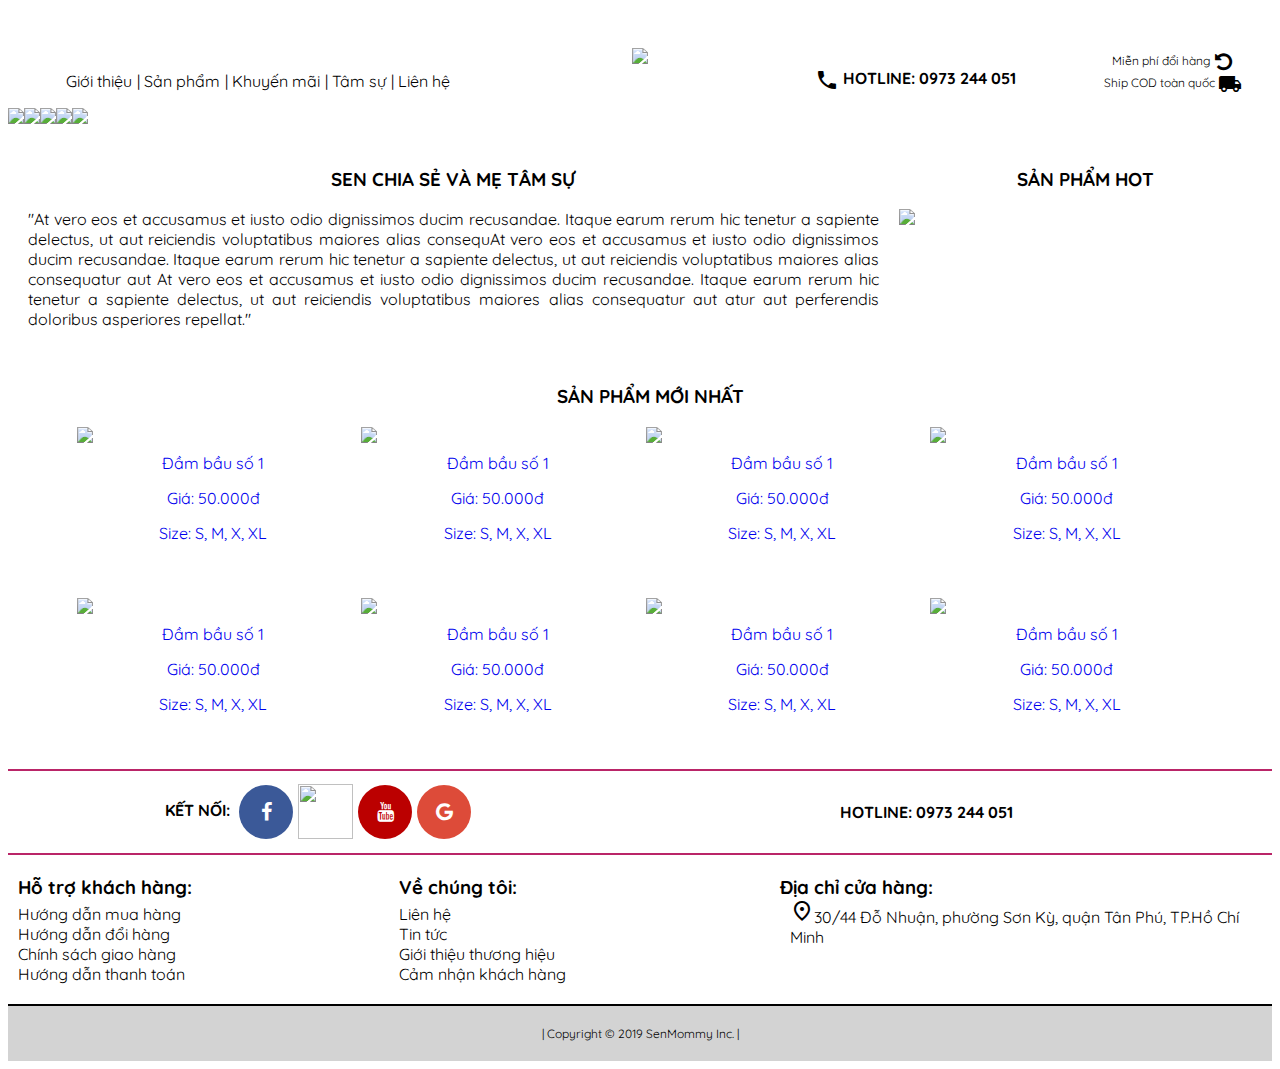
==== commit 4e3870f0: "Update index.html" ====
--- a/index.html
+++ b/index.html
@@ -9,9 +9,9 @@
     <link href="https://fonts.googleapis.com/css?family=Barlow|Lora|Open+Sans|Quicksand|Source+Sans+Pro" rel="stylesheet">
     <script src="https://ajax.googleapis.com/ajax/libs/jquery/3.3.1/jquery.min.js"></script>
     <link href="https://cdn.rawgit.com/michalsnik/aos/2.1.1/dist/aos.css" rel="stylesheet">
-    <link rel="stylesheet" href=".CSS/style_index.css">
+    <link rel="stylesheet" href="/CSS/style_index.css">
     <script src="https://cdn.rawgit.com/michalsnik/aos/2.1.1/dist/aos.js"></script>
-    <script src=".js/index.js"></script>
+    <script src="/js/index.js"></script>
 </head>
 <body>
     <div class="mywrapper">
--- a/CSS/style_index.css
+++ b/CSS/style_index.css
@@ -0,0 +1,723 @@
+        body {
+            display: flex;
+            font-family: 'Quicksand', sans-serif;
+            flex-direction: column;
+            justify-content: center;
+        }
+       .mywrapper {
+            display: flex;
+            font-family: 'Quicksand', sans-serif;
+            flex-direction: column;
+            justify-content: center;
+            overflow-x: hidden;
+        }
+        .nav_box {
+            display: block;
+            list-style-type: none;
+            background-color: transparent;
+            overflow: hidden;
+            margin-top: 0;
+        }
+
+        .nav {
+            display: inline-block;
+            font-size: 17;
+            padding-right: 5px;
+            text-decoration: none;
+            background-color: transparent;
+            color: black;
+            font-weight: normal;
+        }
+
+        .nav:hover {
+            font-weight: bold;
+            text-decoration: underline;
+        }
+
+        .header2,
+        .shipping {
+            display: none;
+        }
+
+        .header {
+            display: flex;
+            margin: 0 0 0 0;
+            background-color: white;
+            max-height: 100px;
+            height: 20vw;
+        }
+
+        .right_nav1 {
+            display: flex;
+            justify-content: center;
+            align-items: flex-end;
+            padding-bottom: 17px;
+            width: 40%;
+        }
+
+        .right_nav2 {
+            display: inline-block;
+            text-align: center;
+            margin: auto;
+            width: 20%;
+        }
+
+        .right_nav3 {
+            display: flex;
+            width: 40%;
+            text-align: center;
+            align-items: flex-end;
+        }
+
+        .danhmuc_box {
+            display: none;
+            position: absolute;
+            margin-left: -50px;
+            background-color: white;
+            width: 80vw;
+            z-index: 2;
+            max-width: 600px;
+            border: solid black;
+            border-width: 1px;
+        }
+
+        .danhmuc:hover .danhmuc_box {
+            display: flex;
+        }
+
+        .danhmuc_box:hover {
+            display: flex;
+        }
+
+        .danhmuc_content {
+            display: flex;
+            flex-direction: column;
+            text-align: center;
+            width: 33.3333%;
+        }
+
+        .subdanhmuc1:hover {
+            background-color: lightgray;
+            width: 100%;
+            margin: auto;
+            font-weight: 700;
+            text-decoration: none;
+        }
+
+        .subdanhmuc1 {
+            display: block;
+            width: 100%;
+            margin: auto;
+            padding: 10px;
+            text-decoration: none;
+            font-weight: 400;
+            color: black;
+        }
+
+        h4 {
+            color: #ba2568;
+            font-weight: bold;
+            margin-left: 10px;
+            margin-top: 10px;
+            margin-bottom: 0;
+        }
+
+        .divider {
+            height: 1px;
+            background: #ba2568;
+            margin: 0 0 0 0;
+            width: 100%;
+            border-bottom: 1px solid #ba2568;
+
+        }
+        .homecontent2 {
+            display: flex;
+            position: relative;
+            width: 170vw;
+            height: auto;
+            margin-left:0;
+            overflow:hidden;
+            -webkit-animation: cycle 45s ease infinite;
+            -moz-animation: cycle 45s ease infinite;
+            -o-animation: cycle 45s ease infinite;
+            animation: cycle 45s ease infinite;
+        }
+        
+        .homecontent2 a {
+           width:auto;
+        }
+        
+        .homecontent2 a img{
+            width:auto;
+            height: 50vw;
+        }
+
+        .homecontent2:hover {
+            -webkit-animation-play-state:  paused;
+            -moz-animation-play-state:  paused;
+            -o-animation-play-state: paused;
+            animation-play-state: paused;
+        }
+        
+        @keyframes cycle{
+            from {transform: translateX(0px);}
+            50% {transform: translateX(-70vw);}
+            to {transform: translateX(0px);}
+            
+        }
+        .homecontent3 {
+            display: flex;
+            margin: auto;
+        }
+
+        .homecontent3_1 {
+            display: block;
+            width: 30%;
+        }
+
+        .homecontent3_2 {
+            display: block;
+            width: 70%;
+            background-color: white;
+            color: black;
+            padding-left: 10px;
+            padding-right: 10px;
+        }
+
+        .homecontent4 {
+            display: block;
+            margin-top: 20px;;
+            text-align: center;
+        }
+
+        .homecontent4_2 {
+            display: flex;
+            flex-flow: wrap;
+            width: 90%;
+            margin: auto;
+            list-style: none;
+            
+        }
+
+        .homecontent4_product {
+            display: flex;
+            flex-direction: column;
+            margin-bottom: 50px;
+            margin-left: auto;
+            margin-right: auto;
+            width: 24%;
+            text-decoration: none;
+        }
+        .homecontent4_product p{
+            margin: 10px 0 5px 0;
+        }
+
+        .homecontent5 {
+            display: flex;
+            width: 100%;
+            margin: auto;
+            align-items: center;
+            max-width: 1000px;
+        }
+
+        .homecontent5_1 {
+            display: inline-block;
+            vertical-align: middle;
+            width: 70%;
+        }
+
+        .homecontent5_2 {
+            width: 30%;
+            text-align: left;
+            line-height: 50px;
+        }
+
+        .homecontent7 {
+            display: flex;
+            margin: 0 0 0 0;
+        }
+
+        .homecontent6 {
+            display: flex;
+            max-width: 1300px;
+            margin: auto;
+            width: 100%;
+        }
+
+        .homecontent6_1 {
+            display: block;
+            width: 30%;
+            padding: 10px;
+        }
+
+        .homecontent6_2 {
+            display: block;
+            width: 30%;
+            padding: 10px;
+            text-align: left;
+        }
+
+        .homecontent6_3 {
+            display: block;
+            text-align: left;
+            width: 40%;
+            padding: 10px;
+        }
+
+        .fa {
+            font-size: 20px;
+            width: 20px;
+            text-align: center;
+            vertical-align: middle;
+            text-decoration: none;
+            border-radius: 100%;
+        }
+
+        .fa:hover {
+            opacity: 0.5;
+        }
+
+        .fa-facebook {
+            padding: 17px;
+            margin-right: 5px;
+            background: #3B5998;
+            color: white;
+        }
+
+        .fa-youtube {
+            padding: 17px;
+            margin-right: 5px;
+            background: #bb0000;
+            color: white;
+        }
+
+        .fa-zalo {
+            width:55px; height:55px; 
+            vertical-align: middle;
+            color: white;
+            font-family: 'Quicksand', sans-serif;
+            font-weight: bold;
+        }
+        .fa-zalo:hover {
+            opacity: 0.5;
+        }
+        
+        .fa-google {
+            padding: 17px;
+            margin-right: 5px;
+            background: #dd4b39;
+            color: white;
+        }
+
+        .overlay {
+            position: absolute;
+            bottom: 0;
+            background: rgb(0, 0, 0);
+            background: rgba(0, 0, 0, 0.5);
+            /* Black see-through */
+            color: #f1f1f1;
+            width: 100%;
+            transition: .5s ease;
+            opacity: 0;
+            overflow: hidden;
+            margin-bottom: 5px;
+            color: white;
+            font-size: 20px;
+            padding-top: 20px;
+            padding-bottom: 20px;
+            text-align: center;
+        }
+        @media (max-width:399px){
+            .homecontent6 {
+                display: flex;
+                flex-flow: wrap;
+                width: 100%;
+                margin: auto;
+            }
+
+            .homecontent6_1 {
+                width: 100%;
+                text-align: left;
+                padding-left: 3vw;
+            }
+
+            .homecontent6_2 {
+                display: block;
+                width: 100%;
+                text-align: left;
+                padding-left: 3vw;
+                margin-top: -20px;
+            }
+
+            .homecontent6_3 {
+                display: block;
+                width: 100%;
+                text-align: center;
+                padding: inherit;
+            }
+        }
+        @media (max-width:650px) and (min-width:399px) {
+            .homecontent6 {
+                display: flex;
+                flex-flow: wrap;
+                width: 100%;
+                margin: auto;
+            }
+
+            .homecontent6_1 {
+                width: 45%;
+                text-align: left;
+                padding-left: 3vw;
+            }
+
+            .homecontent6_2 {
+                display: block;
+                width: 44%;
+                text-align: left;
+                padding-left: 0vw;
+            }
+
+            .homecontent6_3 {
+                display: block;
+                width: 100%;
+                text-align: center;
+                padding: inherit;
+            }
+        }
+        /*------------------------ device < 650px width screen-------------------------------------------------*/
+        @media (max-width:650px) {
+
+            .homecontent4 {
+                display: flex;
+                flex-direction: column;
+            }
+
+            .homecontent4_2 {
+                display: flex;
+                flex-direction: column;
+                width: 100%;
+                text-align: center;
+                margin-bottom: 20px;
+            }
+
+            .homecontent4_product {
+                display: flex;
+                width: 70%;
+                text-decoration: none;
+                margin-left: auto;
+                margin-right: auto;
+                margin-bottom: 50px;
+            }
+
+            .homecontent5 {
+                display: flex;
+                flex-direction: column;
+                width: 100%;
+                margin: auto;
+            }
+
+            .homecontent5_1 {
+                display: flex;
+                vertical-align: middle;
+                width: 100%;
+                margin-left: 0;
+                padding-top: 13px;
+                height: 100%;
+                justify-content: center;
+            }
+
+            .homecontent5_2 {
+                width: 100%;
+                line-height: 30px;
+                text-align: center;
+            }
+
+            .fa {
+                padding: 12px;
+                font-size: 20px;
+                width: 20px;
+                text-align: center;
+                text-decoration: none;
+                border-radius: 100%;
+            }
+            
+            .fa-zalo {
+                width:45px; height:45px; 
+                vertical-align: middle;
+                color: white;
+                font-family: 'Quicksand', sans-serif;
+                font-weight: bold;
+            }
+            
+            .fa-zalo:hover {
+                opacity: 0.5;
+            }
+        }
+        @media screen and (max-width:1151px) and (min-width:650px){
+        .homecontent4_2 {
+                display: flex;
+                flex-flow: wrap;
+                width: 90%;
+                margin-left: auto;
+                margin-right: auto;
+                text-align: center;
+                margin-bottom: 20px;
+            }
+
+            .homecontent4_product {
+                display: flex;
+                width: 47%;
+                text-decoration: none;
+                margin-left: auto;
+                margin-right: auto;
+                margin-bottom: 80px;
+            }
+        }
+        /*--------------------------------device < 818px width screen----------------------------------------*/
+        @media screen and (max-width:818px) {
+            
+            .homecontent7,{
+                display: flex;
+            }
+
+            .homecontent3 {
+                display: flex;
+                flex-direction: column;
+            }
+            .homecontent3_1 {
+                display: flex;
+                flex-direction: column;
+                align-items: center;
+                width: 100%;
+            }
+
+            .homecontent3_2 {
+                display: block;
+                width: 100%;
+                background-color: white;
+                color: black;
+                padding-left: 0px;
+                padding-right:0px;
+            }
+            
+            
+            .header {
+                display: none;
+            }
+
+            
+            .header2 {
+                display: flex;
+                flex-flow: wrap;
+                position: fixed;
+                top:0;
+                left:0;
+                right:0;
+                z-index: 20;
+                margin: 0 0 0 0;
+                background-color: white;
+                max-height: 80px;
+                height: 20vw;
+            }
+            
+            .header_decoy{
+                max-height: 110px;
+                height: 20vw;
+            }
+
+            .right_nav1 {
+                display: flex;
+                width: 10%;
+                margin-left: 5px;
+                transition: .9s ease;
+                padding: 0;
+            }
+
+            .right_nav2 {
+                display: flex;
+                width: 70%;
+                margin-bottom: -10px;
+                 transition: .9s ease;
+            }
+
+            .right_nav3 {
+                display: flex;
+                width: 10%;
+                margin-right: 5px;
+                transition: .9s ease;
+                padding:0;
+            }
+
+            .side_nav_box {
+                display: block;
+                list-style-type: none;
+                background-color: transparent;
+                overflow: hidden;
+                margin-top: 0;
+            }
+
+            #Mymenu {
+                display: flex;
+                flex-direction: column;
+                width: 0px;
+                position: fixed;
+                z-index: 100;
+                top: 0;
+                left: 0;
+                height: 100vh;
+                overflow-y: auto;
+                background-color: #29373f;
+                overflow-x: hidden;
+                transition: 0.2s;
+                padding-top: 20px;
+                color: white;
+            }
+            
+            .shipping {
+                display: inline-block;
+                width: 100%;
+                font-size: 12px;
+                background-color: white;
+            }
+
+            .side_nav {
+                display: inline;
+                font-size: 17;
+                padding: 10px 0 10px 10px;
+                text-decoration: none;
+                background-color: transparent;
+                color: white;
+                font-weight: normal;
+            }
+
+            .side_nav:hover {
+                font-weight: bold;
+                text-decoration: none;
+                background-color: lightgray;
+                color: black;
+            }
+            
+            .side_active {
+                font-weight: bold;
+                text-decoration: none;
+                background-color: lightgray;
+                color: black;
+                transition: .5s ease;
+            }
+            .side_danhmuc_box {
+                display: flex;
+                flex-direction: column;
+                background-color: #f4f4f4;
+                width: 100%;
+                height: 100%;
+                margin-bottom: 0px;
+                text-decoration: none;
+                -webkit-transition: all 0.5s ease-in-out;
+                -moz-transition: all 0.5s ease-in-out;
+                -o-transition: all 0.5s ease-in-out;
+                transition: all 0.5s ease-in-out;
+            }
+            
+
+            .side_danhmuc {
+                display: flex;
+                flex-direction: column;
+                text-align: left;
+                text-decoration: none;
+                height:0;
+                overflow-y: hidden;
+                -webkit-transition: all 0.3s ease-in-out;
+                -moz-transition: all 0.3s ease-in-out;
+                -o-transition: all 0.3s ease-in-out;
+                transition: all 0.3s ease-in-out;
+            }
+            
+            .side_danhmuc_active{
+                
+            }
+            
+            .side_danhmuc_content {
+                display: flex;
+                flex-direction: column;
+            }
+            
+            .side_danhmuc_content2:hover {
+                color: black;
+                background-color: lightgray;
+            }
+            .side_danhmuc_content a:hover {
+                color: black;
+                font-weight: bold;
+                background-color: lightgray;
+            }
+            .side_danhmuc_content .side_subdanhmuc {
+                color:black;
+                text-decoration: none;
+                padding: 10px 0 10px 10px;
+            }
+            .side_danhmuc_content .side_subheader{
+                text-decoration: none;
+                color: #ba2568;
+                font-weight: bold;
+                padding: 10px 0 10px 10px;
+            }
+            
+            .rotated{
+                -webkit-transform : rotate(180deg); 
+                -moz-transform    : rotate(180deg);  
+                -o-transform      : rotate(180deg); 
+                transform       : rotate(180deg); 
+                -webkit-transition: all 0.5s ease-in-out;
+                -moz-transition: all 0.5s ease-in-out;
+                -o-transition: all 0.5s ease-in-out;
+                transition: all 0.5s ease-in-out;
+            }
+
+        }
+
+        /*----------------------------------Menu resize at 1018px width--------------------------*/
+        @media screen and (max-width:1020px) and (min-width:818px) {
+            .header {
+                display: flex;
+                margin: 0 0 0 0;
+                background-color: white;
+                max-height: 120px;
+                height: 20vw;
+            }
+
+            .right_nav1 {
+                display: flex;
+                align-self: flex-end;
+                justify-content: center;
+                align-items: flex-end;
+                padding-bottom: 17px;
+                width: 50%;
+                height: 30%;
+                transition: .9s ease;
+            }
+
+            .right_nav2 {
+                display: flex;
+                align-self: flex-start;
+                justify-content: center;
+                position: absolute;
+                left: 0;
+                right: 0;
+                margin: auto;
+                width: 20%;
+                transition: .9s ease;
+            }
+
+            .right_nav3 {
+                display: flex;
+                width: 50%;
+                text-align: right;
+                align-items: flex-end;
+                transition: .9s ease-out;
+            }
+
+            .header2,
+            .shipping {
+                display: none;
+            }
+        }
